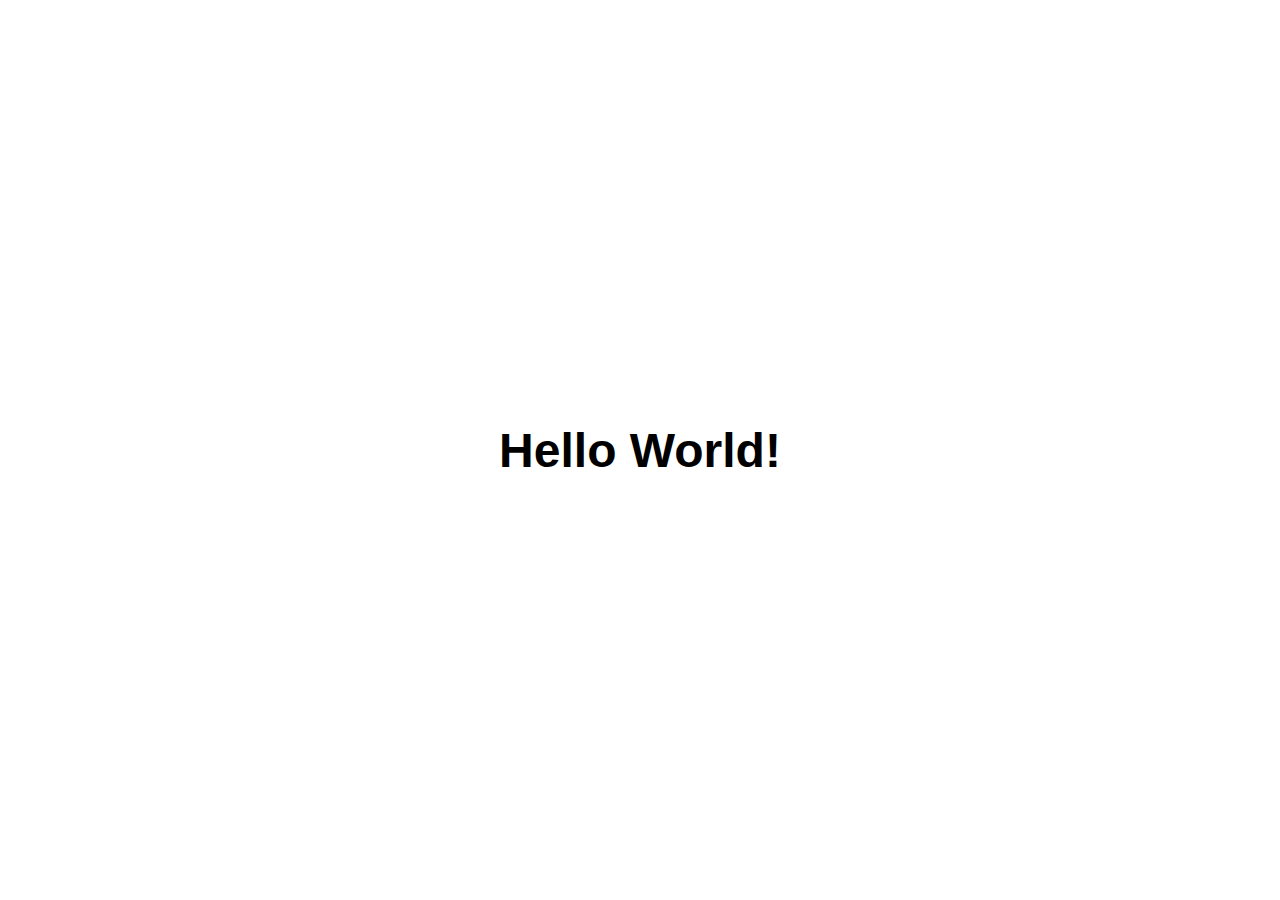
==== PWA/index.html @ 0056bce2 "PWA initial upload." ====
<!doctype html>
<html lang="en">
<head>
  <meta charset="utf-8">
  <title>Hello World</title>
  <link rel="manifest" href="/manifest.json">
  <link rel="stylesheet" href="css/style.css">
  <link rel="icon" href="favicon.ico" type="image/x-icon" />
  <link rel="apple-touch-icon" href="images/hello-icon-152.png">
  <meta name="viewport" content="width=device-width, initial-scale=1.0">
  <meta name="theme-color" content="white"/>
  <meta name="apple-mobile-web-app-capable" content="yes">
  <meta name="apple-mobile-web-app-status-bar-style" content="black">
  <meta name="apple-mobile-web-app-title" content="Hello World">
  <meta name="msapplication-TileImage" content="images/hello-icon-144.png">
  <meta name="msapplication-TileColor" content="#FFFFFF">
</head>
<body class="fullscreen">
  <div class="container">
    <h1 class="title">Hello World!</h1>
  </div>
  <script src="js/main.js"></script>
</body>
</html>
---- PWA/css/style.css ----
body {
  font-family: sans-serif;
}

/* Make content area fill the entire browser window */
html,
.fullscreen {
  display: flex;
  height: 100%;
  margin: 0;
  padding: 0;
  width: 100%;
}

/* Center the content in the browser window */
.container {
  margin: auto;
  text-align: center;
}

.title {
  font-size: 3rem;
}
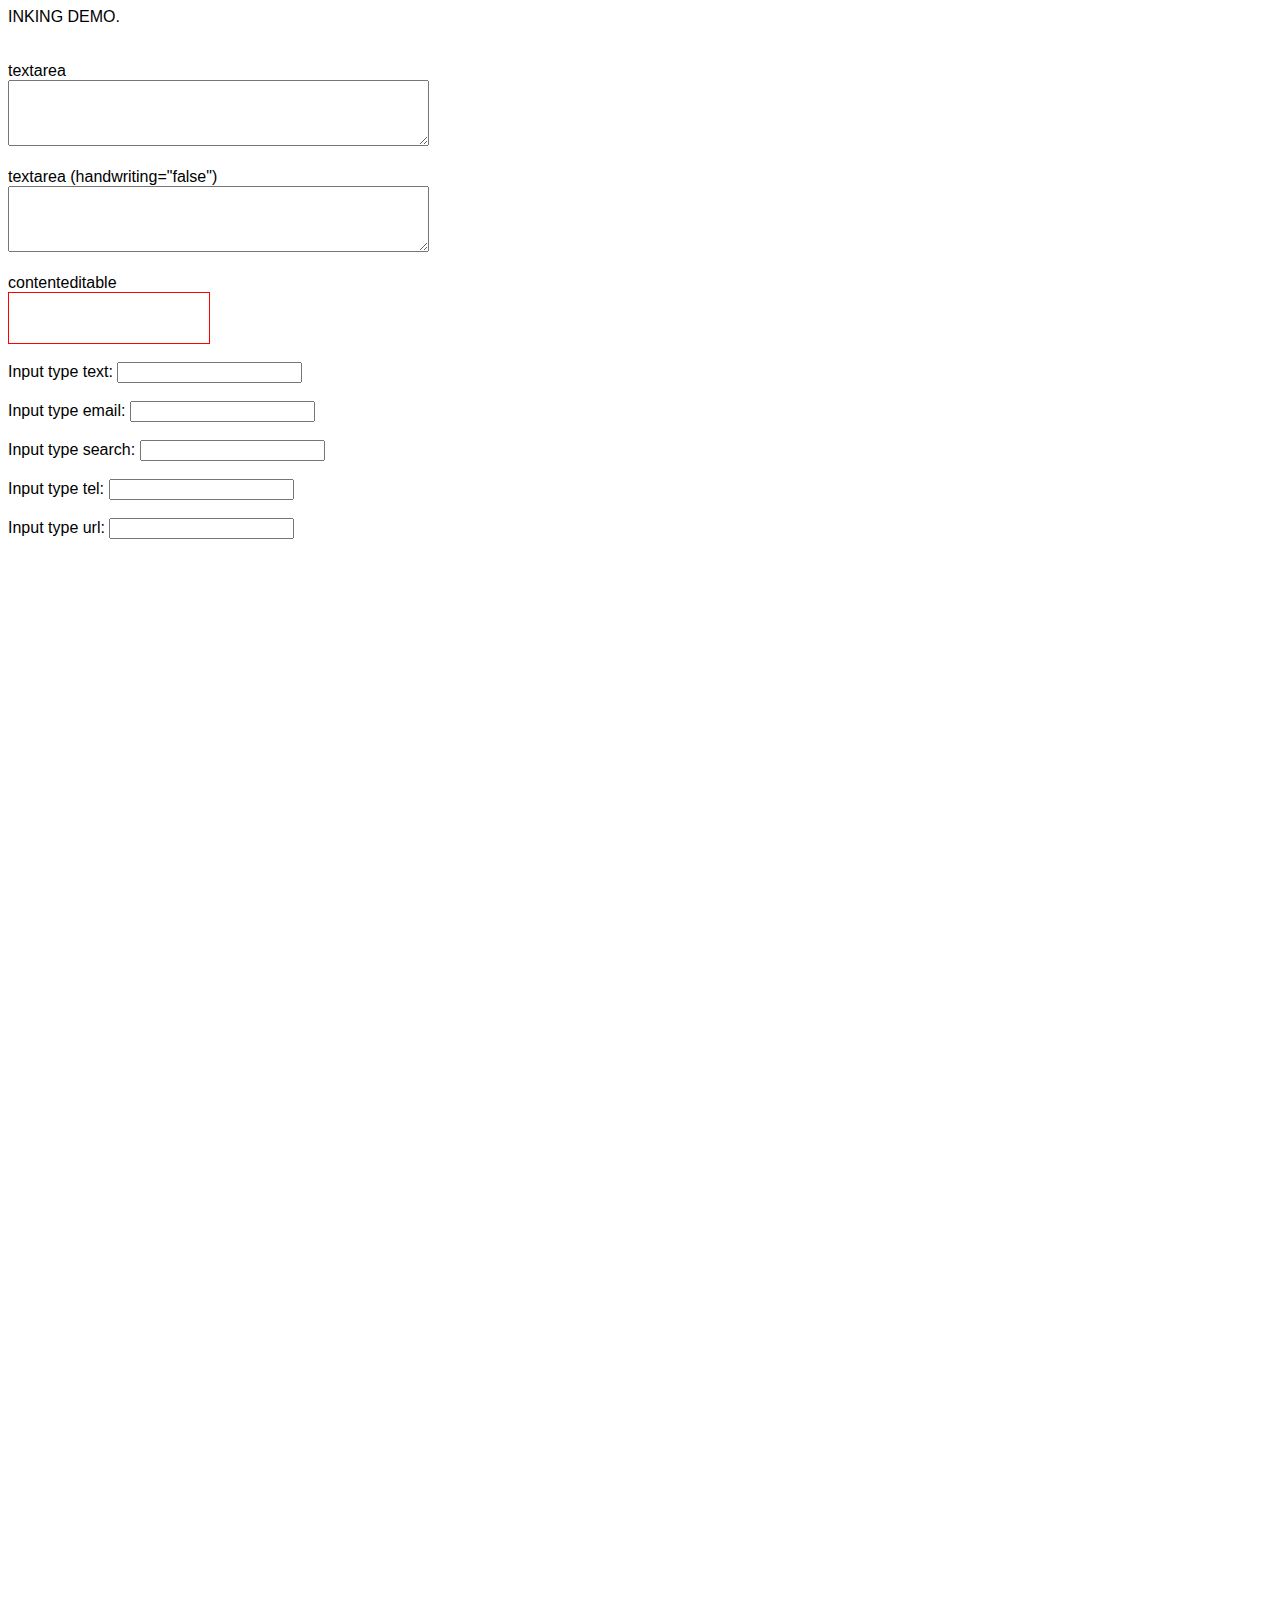
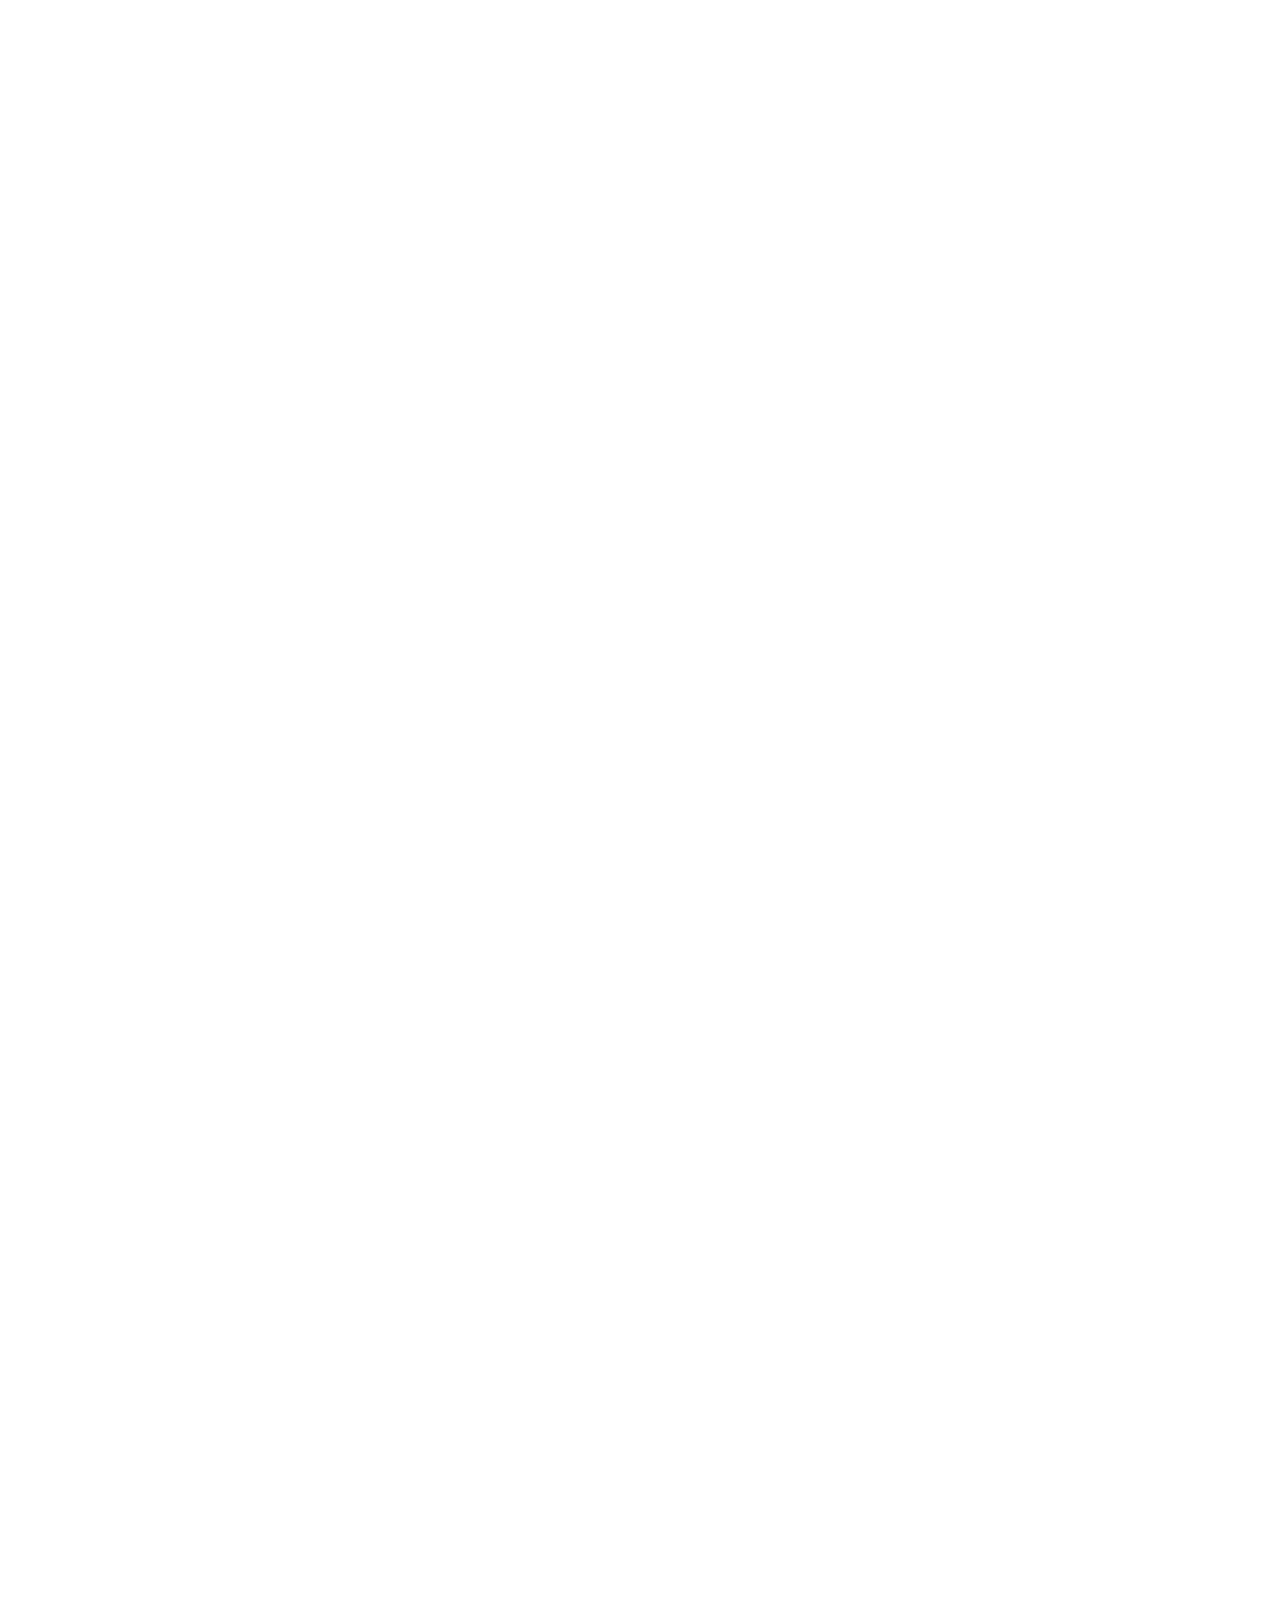
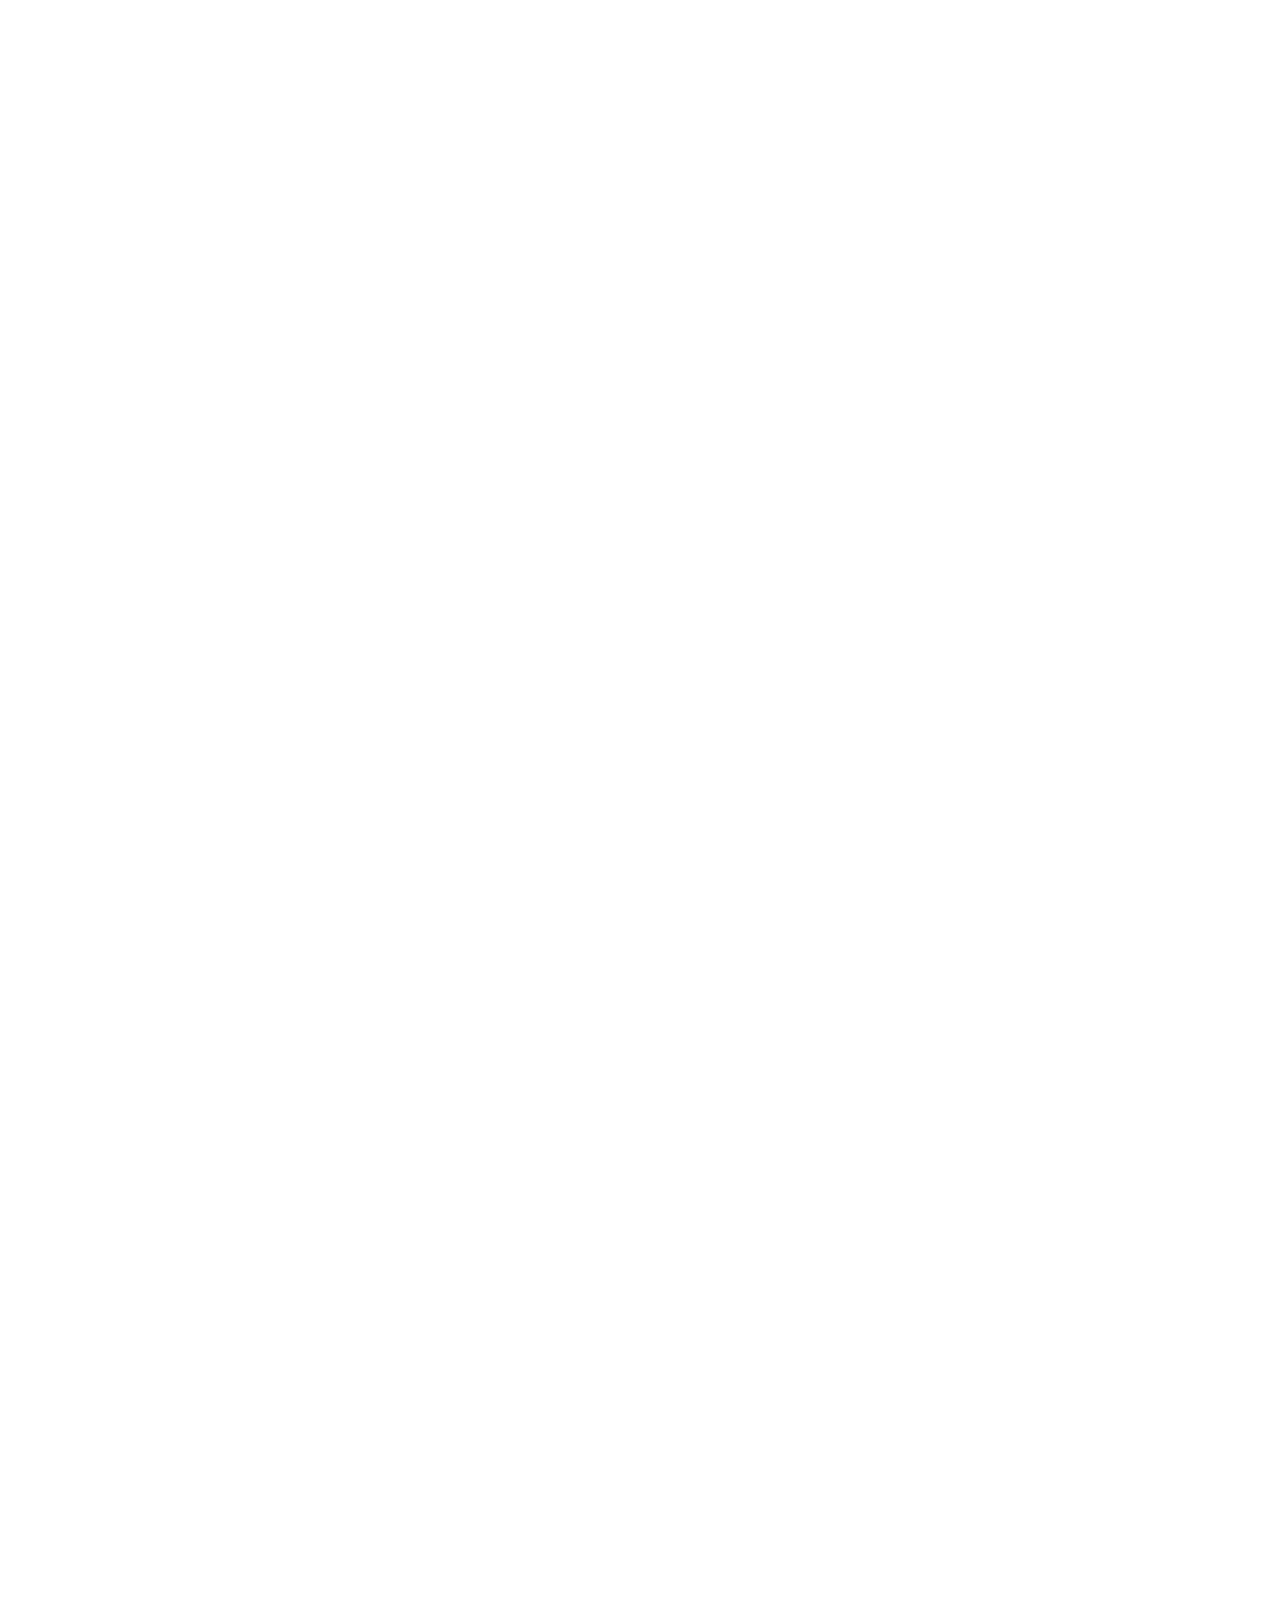
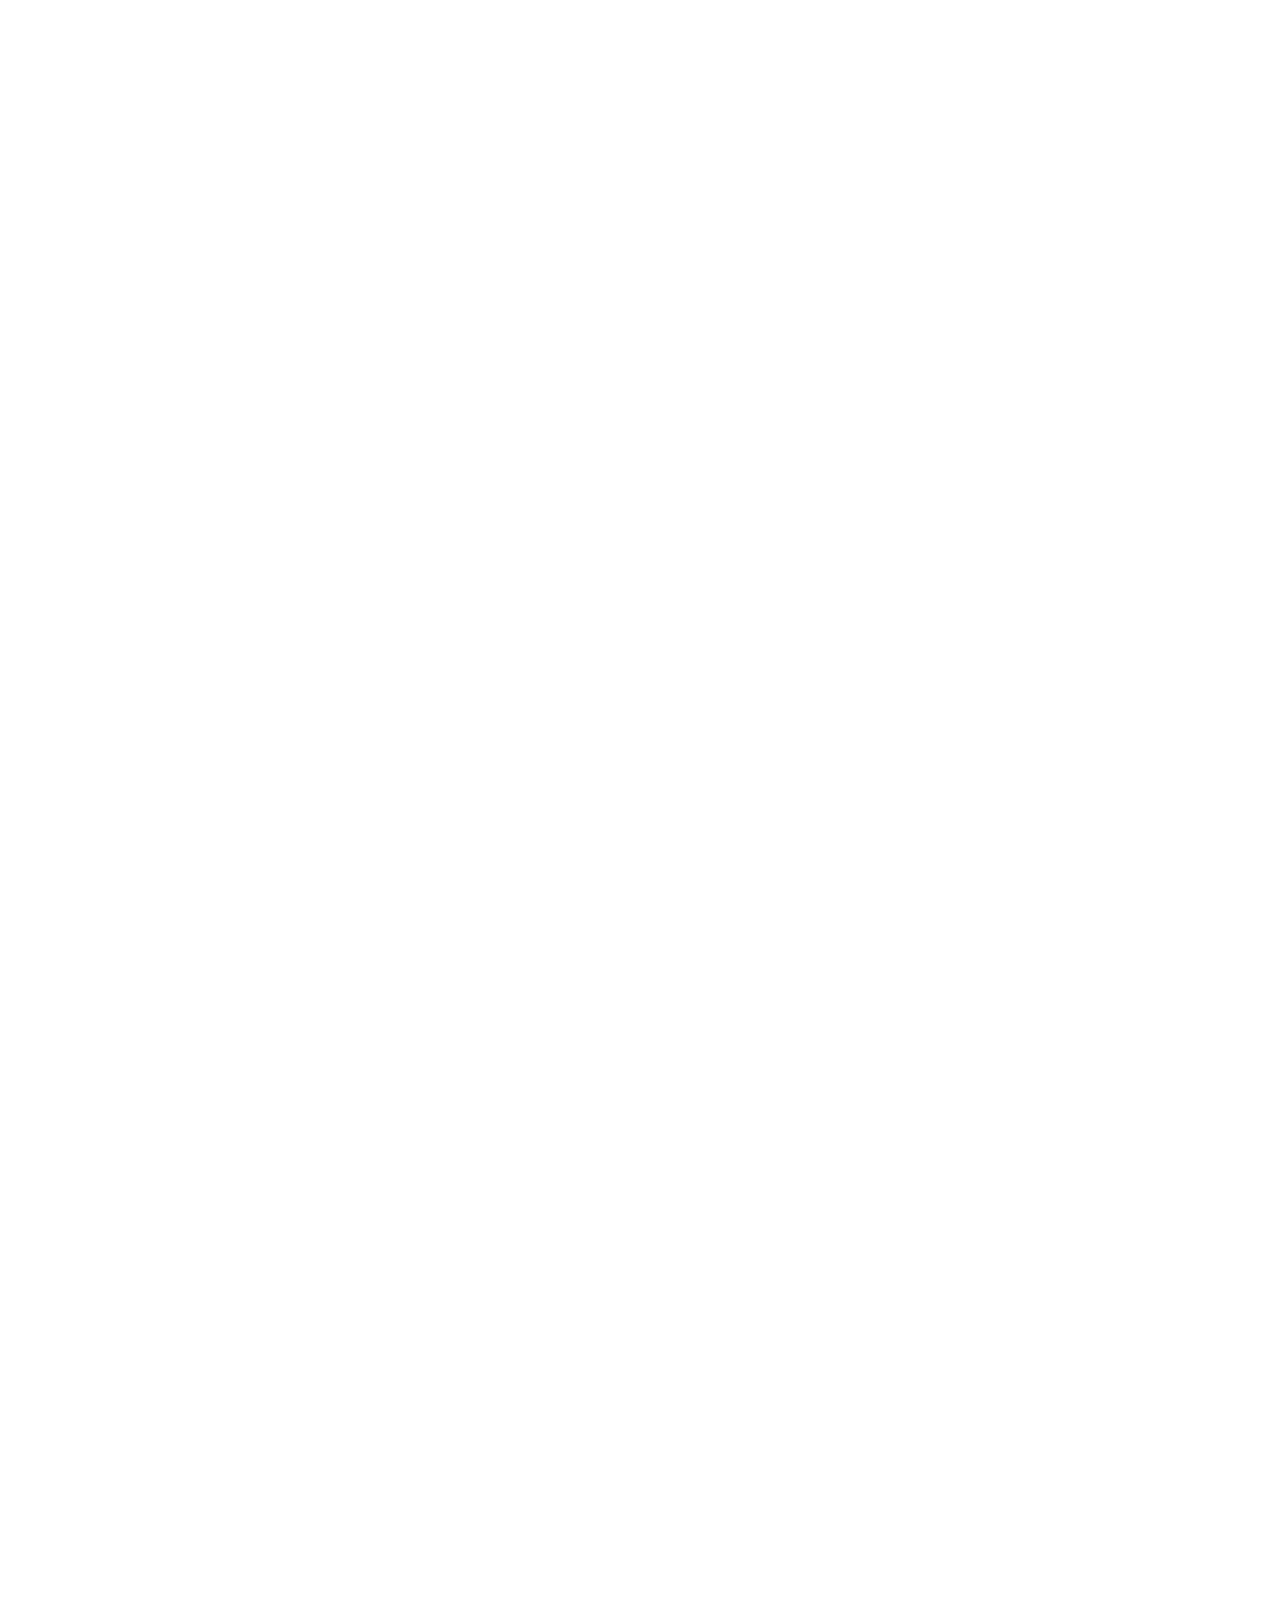
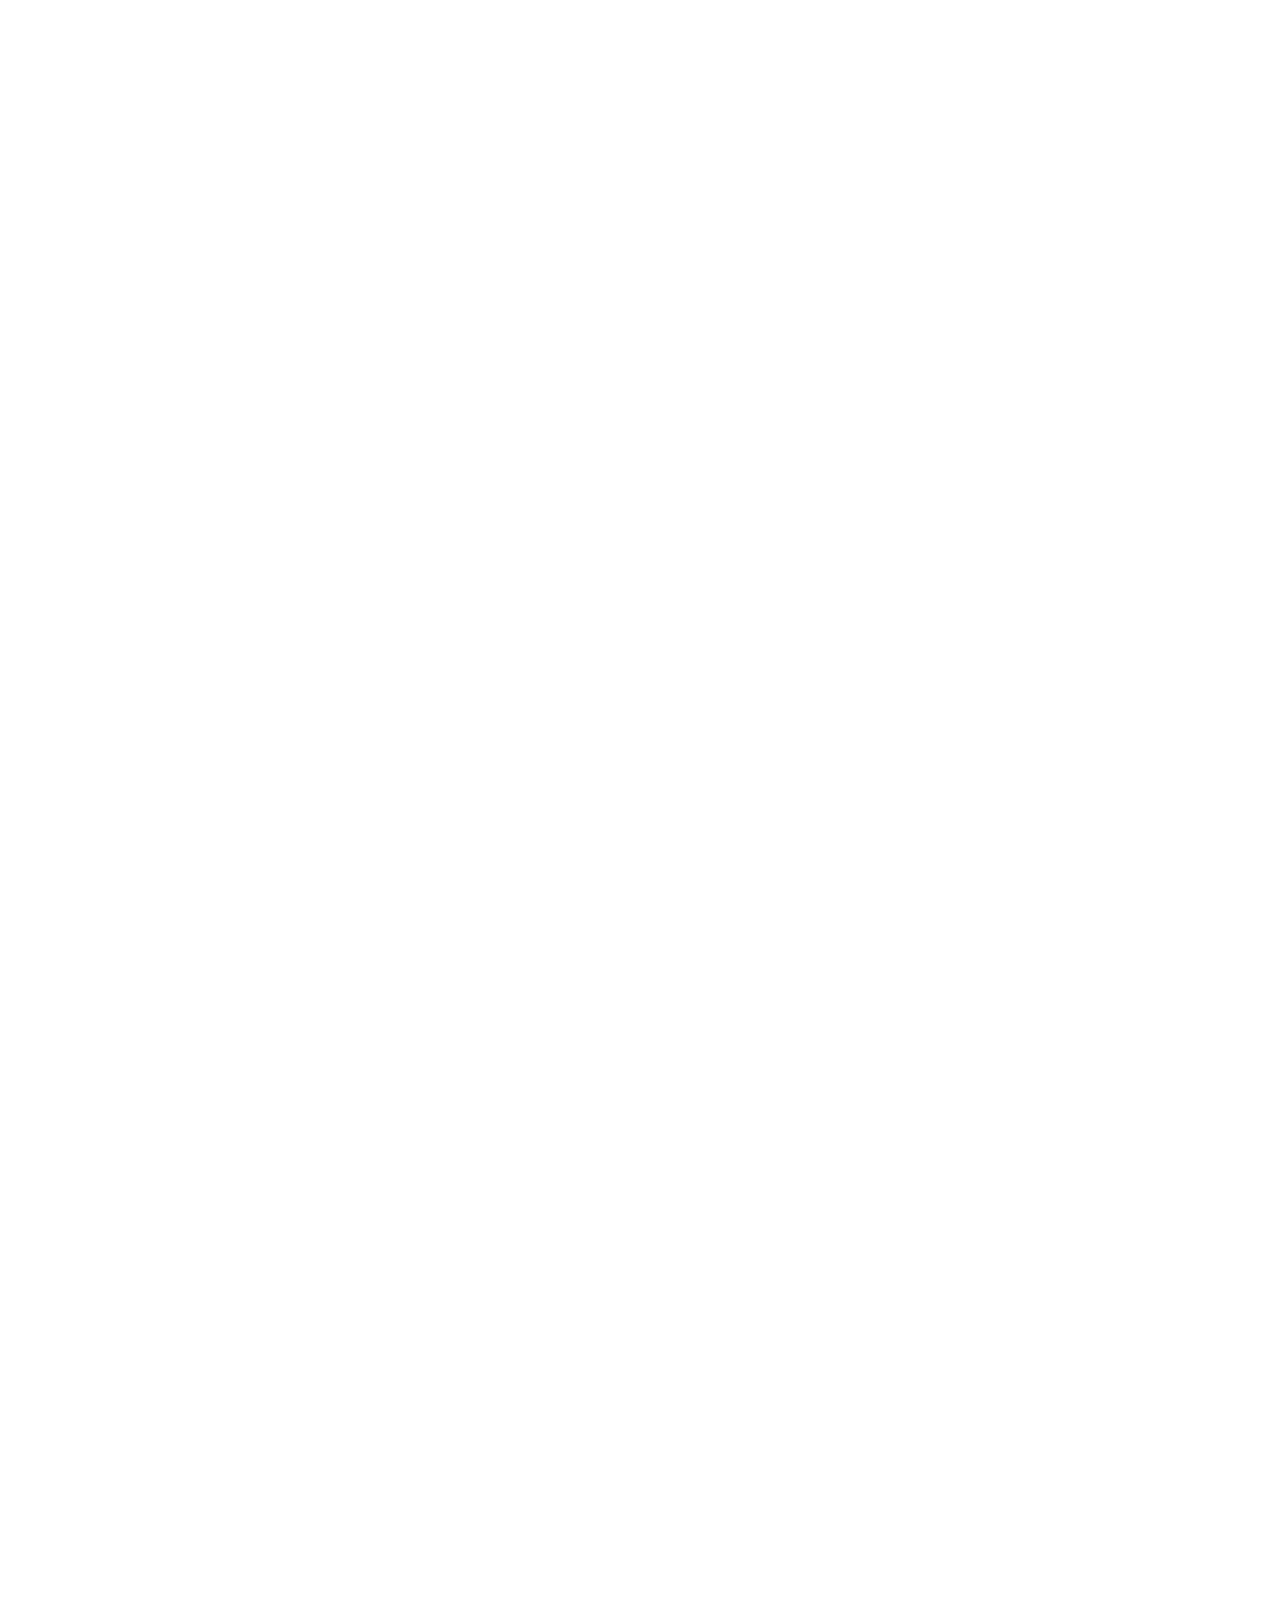
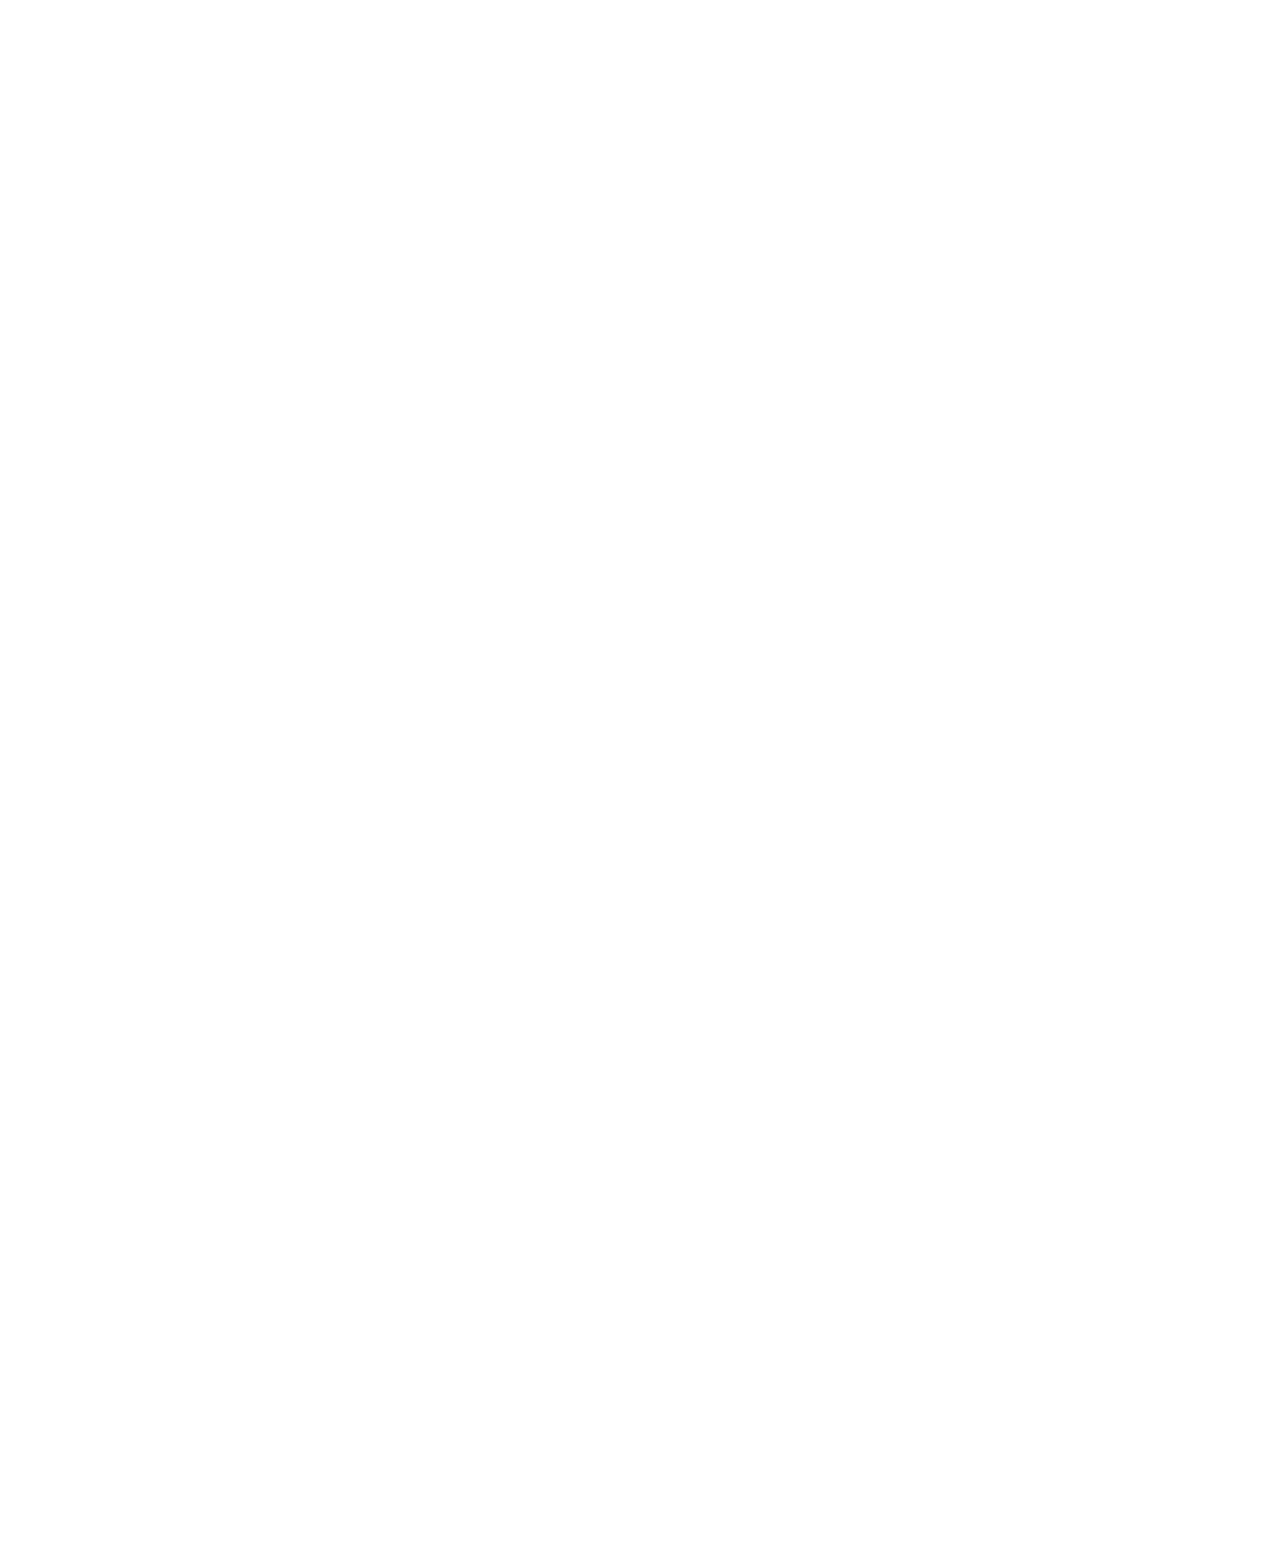
==== commit c36b0919: "Fixed links." ====
--- a/PWA/index.html
+++ b/PWA/index.html
@@ -3,8 +3,8 @@
 <head>
   <meta charset="utf-8">
   <title>Hello World</title>
-  <link rel="manifest" href="/manifest.json">
-  <link rel="stylesheet" href="css/style.css">
+  <link rel="manifest" href="https://rahul8805.github.io/DemoPages/PWA/manifest.json">
+  <link rel="stylesheet" href="https://rahul8805.github.io/DemoPages/PWA/css/style.css">
   <link rel="icon" href="favicon.ico" type="image/x-icon" />
   <link rel="apple-touch-icon" href="images/hello-icon-152.png">
   <meta name="viewport" content="width=device-width, initial-scale=1.0">
@@ -16,9 +16,22 @@
   <meta name="msapplication-TileColor" content="#FFFFFF">
 </head>
 <body class="fullscreen">
-  <div class="container">
-    <h1 class="title">Hello World!</h1>
+  <div>INKING DEMO.</div>
+  <br /><br />
+  textarea<br />
+    <textarea rows="4" cols="50"></textarea><br /><br />
+  textarea (handwriting="false")<br />
+    <textarea handwriting="false" rows="4" cols="50"></textarea><br /><br />
+  contenteditable<br />
+  <div contenteditable="true" class="divstyle">
+  </div><br />
+    <span>Input type text: </span><input type="text">
+    <br /><br /><span>Input type email: </span><input type="email">
+    <br /><br /><span>Input type search: </span><input type="search">
+    <br /><br /><span>Input type tel: </span><input type="tel">
+    <br /><br /><span>Input type url: </span><input type="url">
+  <div style="width: 1000vw; height: 1000vh;">
   </div>
-  <script src="js/main.js"></script>
+  <script src="https://rahul8805.github.io/DemoPages/PWA/js/main.js"></script>
 </body>
 </html>
